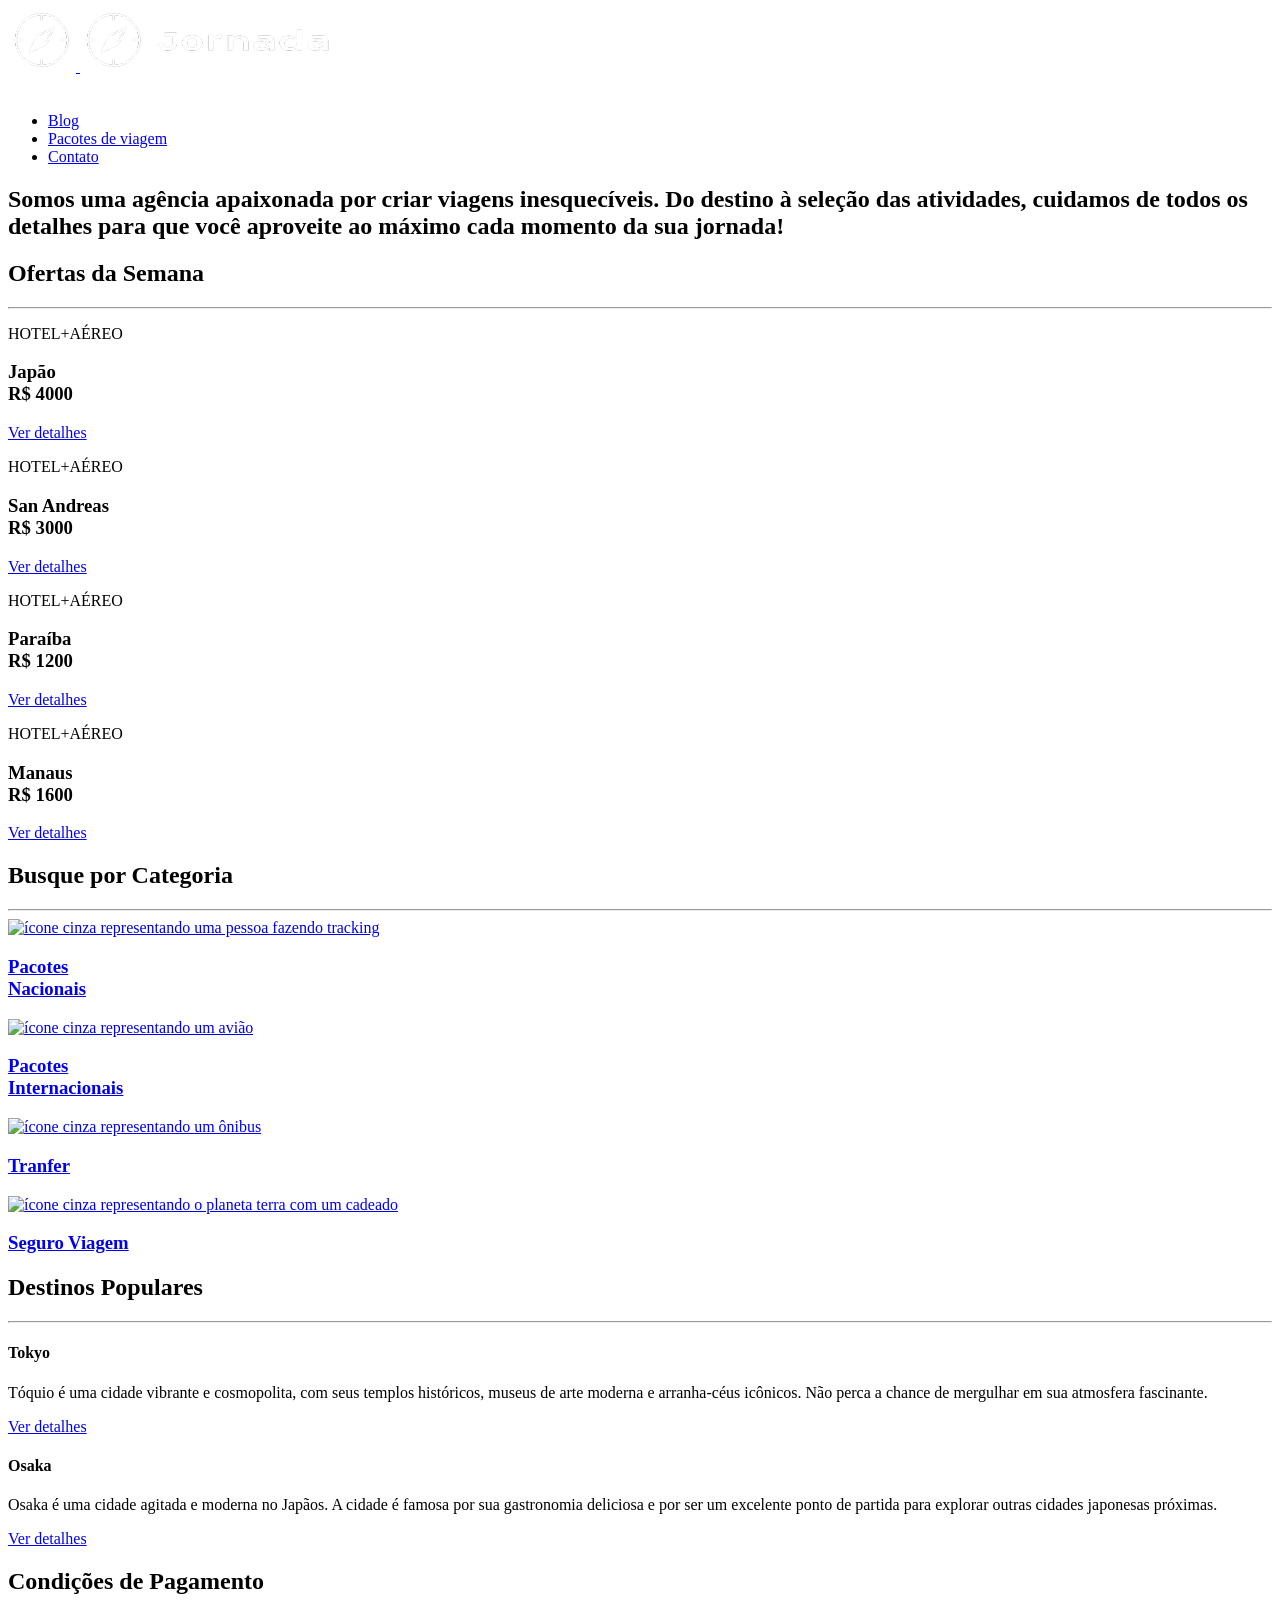
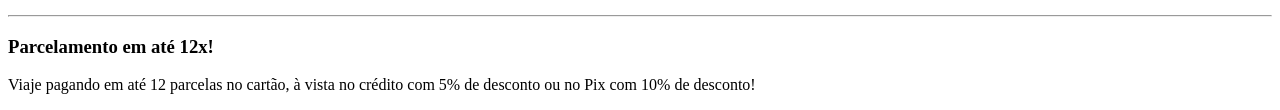
==== index.html @ 66bd074b "Reutiliza estilos de textos" ====
<!doctype html>
<html lang="pt-BR">
  <head>
    <meta charset="UTF-8" />
    <meta name="viewport" content="width=device-width, initial-scale=1.0" />
    <link rel="stylesheet" href="/jornada-viagens/css/style.css" />
    <title>Jornada Viagens</title>
  </head>
  <body>
    <header class="main-header">
      <a class="logo" href="index.html" title="Voltar para a página inicial"
        ><img
          class="img-mobile"
          src="img/bussola-jornada-branco.png"
          alt="Bussola do logo Jornada Viagens na cor branca"
        />
        <img
          class="img-desktop"
          src="img/bussola-texto-jornada-branco.png"
          alt="Logo Jornada Viagens na cor branca"
        />
      </a>
      <div class="navigation-menu">
        <label for="menu">
          <img src="img/menu.png" alt="menu" />
        </label>
        <input type="checkbox" id="menu" hidden />
        <nav>
          <ul class="list-links">
            <li>
              <a href="blog.html" target="_blank" title="Acessar Blog">Blog</a>
            </li>
            <li>
              <a
                href="pacotes.html"
                target="_blank"
                title="Acessar Pacotes de viagem"
                >Pacotes de viagem</a
              >
            </li>
            <li>
              <a href="contato.html" target="_blank" title="Acessar Contato"
                >Contato</a
              >
            </li>
          </ul>
        </nav>
      </div>
    </header>
    <section class="hero">
      <div class="hero-img"></div>
      <h2>
        Somos uma agência apaixonada por criar viagens inesquecíveis. Do destino
        à seleção das atividades, cuidamos de todos os detalhes para que você
        aproveite ao máximo cada momento da sua jornada!
      </h2>
    </section>
    <section class="offers">
      <div class="section-title">
        <h2>Ofertas da Semana</h2>
        <hr />
      </div>
      <div class="offers-cards">
        <article class="card japao">
          <header>
            <p>HOTEL+AÉREO</p>
            <h3>Japão <br /><span>R$ 4000</span></h3>
          </header>
          <footer>
            <a href="#" class="button">Ver detalhes</a>
          </footer>
        </article>
        <article class="card san-andreas">
          <header>
            <p>HOTEL+AÉREO</p>
            <h3>San Andreas <br /><span>R$ 3000</span></h3>
          </header>
          <footer>
            <a href="#" class="button">Ver detalhes</a>
          </footer>
        </article>
        <article class="card paraiba">
          <header>
            <p>HOTEL+AÉREO</p>
            <h3>Paraíba <br /><span>R$ 1200</span></h3>
          </header>
          <footer>
            <a href="#" class="button">Ver detalhes</a>
          </footer>
        </article>
        <article class="card manaus">
          <header>
            <p>HOTEL+AÉREO</p>
            <h3>Manaus <br /><span>R$ 1600</span></h3>
          </header>
          <footer>
            <a href="#" class="button">Ver detalhes</a>
          </footer>
        </article>
      </div>
    </section>
    <section class="categories">
      <div class="section-title">
        <h2>Busque por Categoria</h2>
        <hr />
      </div>
      <div class="categories-cards">
        <a
          class="card"
          href="#"
          target="_blank"
          title="Busque pela categoria Pacotes Nacionais"
        >
          <img
            src="/jornada-viagens/img/icone-caminhada.png"
            alt="ícone cinza representando uma pessoa fazendo tracking"
          />
          <h3 class="content-title">Pacotes<br />Nacionais</h3>
        </a>
        <a
          class="card"
          href="#"
          target="_blank"
          title="Busque pela categoria Pacotes Internacionais"
        >
          <img
            src="/jornada-viagens/img/icone-aviao.png"
            alt="ícone cinza representando um avião"
          />
          <h3 class="content-title">Pacotes<br />Internacionais</h3>
        </a>
        <a
          class="card single-line transfer"
          href="#"
          target="_blank"
          title="Busque pela categoria Transfer"
        >
          <img
            src="/jornada-viagens/img/icone-onibus.png"
            alt="ícone cinza representando um ônibus"
          />
          <h3 class="content-title">Tranfer</h3>
        </a>
        <a
          class="card single-line"
          href="#"
          target="_blank"
          title="Busque pela categoria Seguro Viagem"
        >
          <img
            src="/jornada-viagens/img/icone-planeta.png"
            alt="ícone cinza representando o planeta terra com um cadeado"
          />
          <h3 class="content-title">Seguro Viagem</h3>
        </a>
      </div>
    </section>
    <section class="destinations">
      <div class="section-title">
        <h2>Destinos Populares</h2>
        <hr />
      </div>
      <div class="destination-items">
        <article class="item tokyo">
          <header>
            <div class="img-item"></div>
            <h4 class="content-title">Tokyo</h4>
          </header>
          <p class="content-text">
            Tóquio é uma cidade vibrante e cosmopolita, com seus templos
            históricos, museus de arte moderna e arranha-céus icônicos. Não
            perca a chance de mergulhar em sua atmosfera fascinante.
          </p>
          <footer>
            <a
              href="#"
              class="button"
              target="_blank"
              title="Veja mais detalhes do destino Tokyo"
            >
              Ver detalhes
            </a>
          </footer>
        </article>
        <article class="item osaka">
          <header>
            <div class="img-item"></div>
            <h4 class="content-title">Osaka</h4>
          </header>
          <p class="content-text">
            Osaka é uma cidade agitada e moderna no Japãos. A cidade é famosa
            por sua gastronomia deliciosa e por ser um excelente ponto de
            partida para explorar outras cidades japonesas próximas.
          </p>
          <footer>
            <a
              href="#"
              class="button"
              target="_blank"
              title="Veja mais detalhes do destino Osaka"
            >
              Ver detalhes
            </a>
          </footer>
        </article>
      </div>
    </section>
    <section class="payments">
      <div class="section-title">
        <h2>Condições de Pagamento</h2>
        <hr />
      </div>
      <div class="text-content">
        <h3 class="content-title">Parcelamento em até 12x!</h3>
        <p class="content-text">
          Viaje pagando em até 12 parcelas no cartão, à vista no crédito com 5%
          de desconto ou no Pix com 10% de desconto!
        </p>
      </div>
      <div class="image-content">
        <div class="image bag"></div>
        <div class="image passport"></div>
        <div class="image people"></div>
      </div>
    </section>
  </body>
</html>
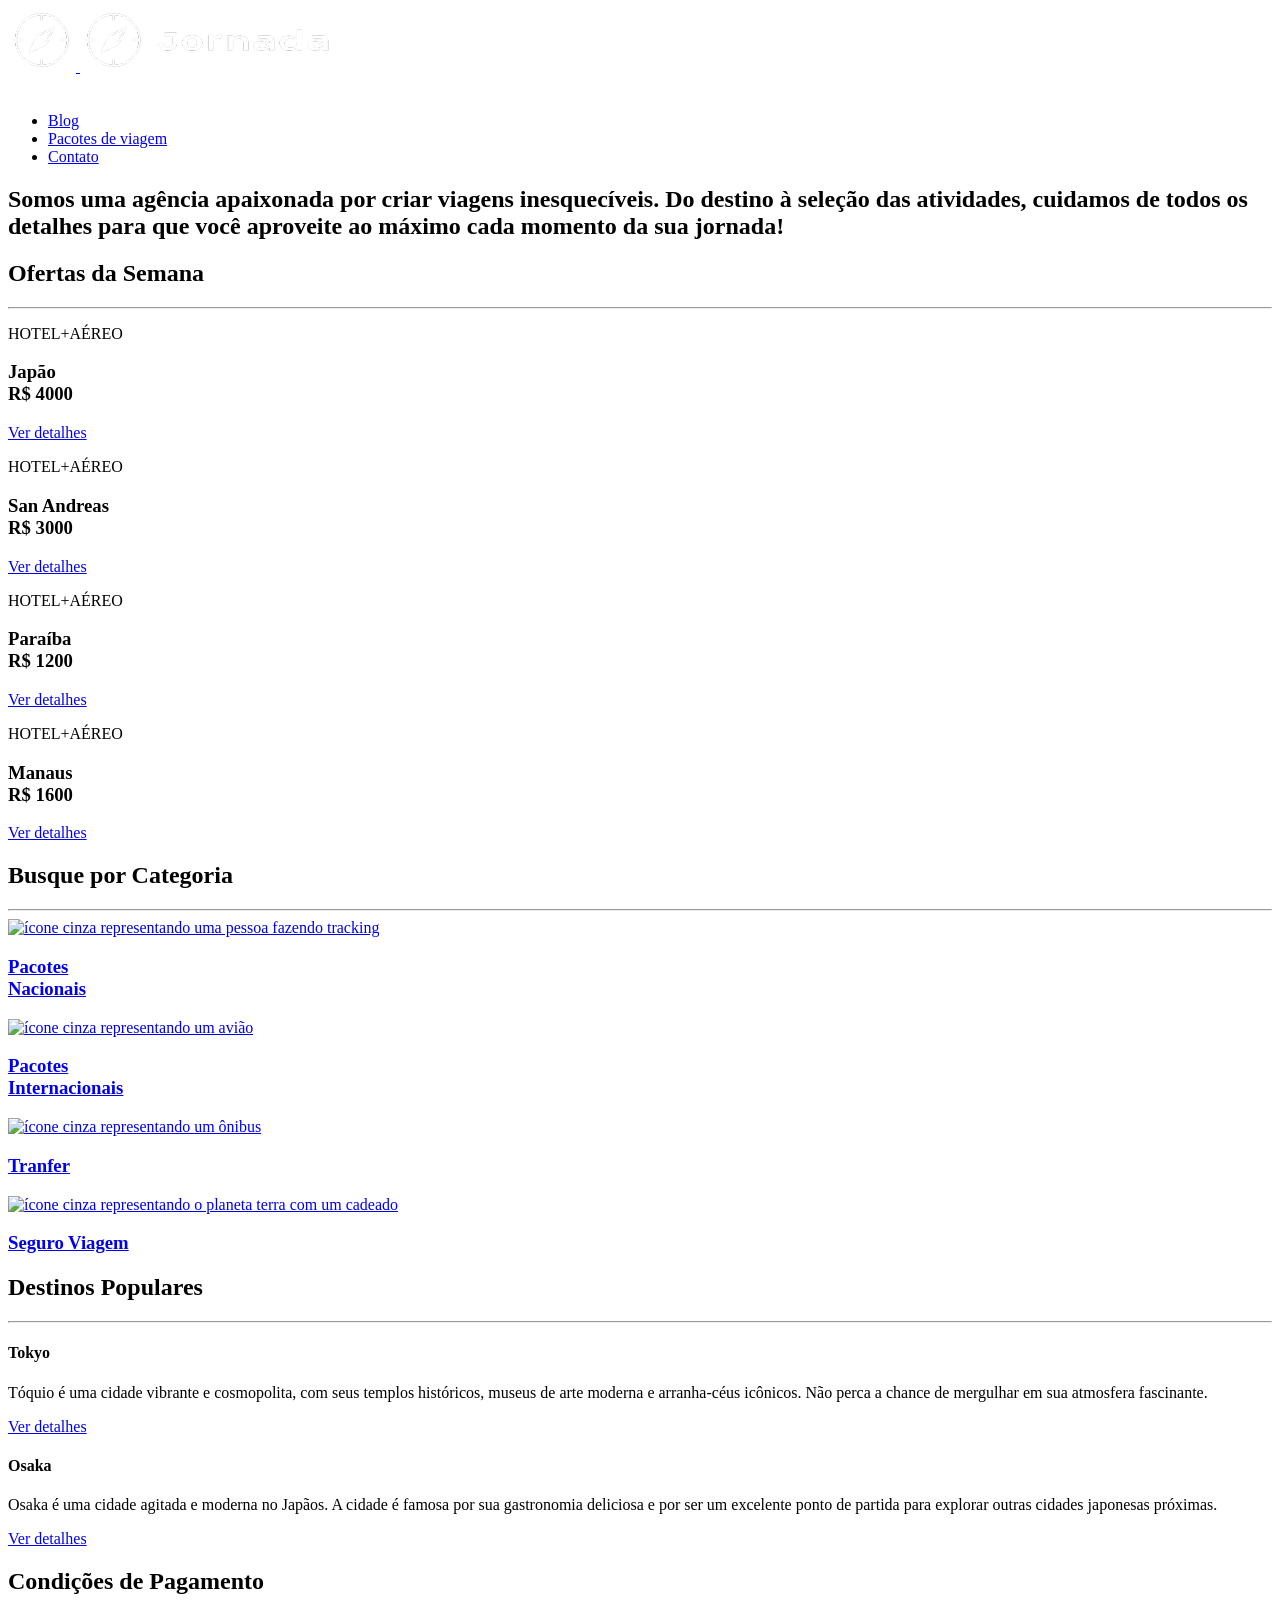
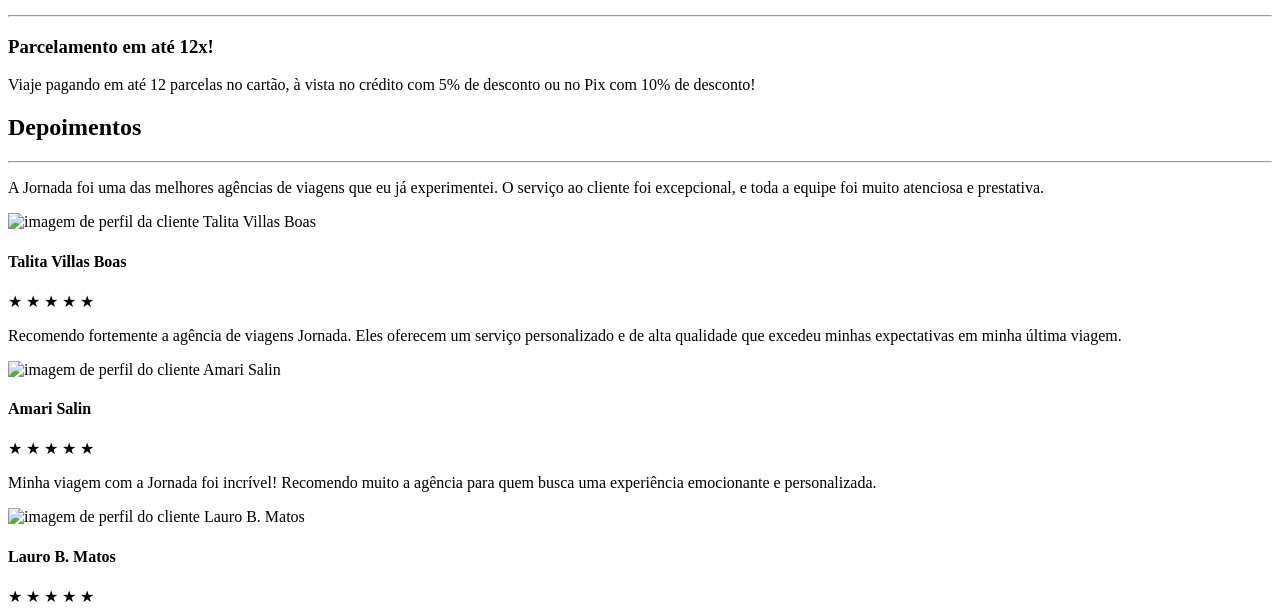
==== commit 06dea86c: "Finaliza estilos do mobile" ====
--- a/index.html
+++ b/index.html
@@ -3,6 +3,7 @@
   <head>
     <meta charset="UTF-8" />
     <meta name="viewport" content="width=device-width, initial-scale=1.0" />
+    <link rel="icon" href="favico.svg" type="xml/svg" />
     <link rel="stylesheet" href="/jornada-viagens/css/style.css" />
     <title>Jornada Viagens</title>
   </head>
@@ -210,17 +211,101 @@
         <h2>Condições de Pagamento</h2>
         <hr />
       </div>
-      <div class="text-content">
-        <h3 class="content-title">Parcelamento em até 12x!</h3>
-        <p class="content-text">
-          Viaje pagando em até 12 parcelas no cartão, à vista no crédito com 5%
-          de desconto ou no Pix com 10% de desconto!
-        </p>
-      </div>
-      <div class="image-content">
-        <div class="image bag"></div>
-        <div class="image passport"></div>
-        <div class="image people"></div>
+      <div class="content-container">
+        <div class="text-content">
+          <h3 class="content-title">Parcelamento em até 12x!</h3>
+          <p class="content-text">
+            Viaje pagando em até 12 parcelas no cartão, à vista no crédito com
+            5% de desconto ou no Pix com 10% de desconto!
+          </p>
+        </div>
+        <div class="image-gallery">
+          <div class="image first"></div>
+          <div class="image second"></div>
+          <div class="image thirdy colspan-2"></div>
+        </div>
+      </div>
+    </section>
+    <section class="testimonial">
+      <div class="section-title">
+        <h2>Depoimentos</h2>
+        <hr />
+      </div>
+      <div class="testimonial-container">
+        <article>
+          <header>
+            <p>
+              A Jornada foi uma das melhores agências de viagens que eu já
+              experimentei. O serviço ao cliente foi excepcional, e toda a
+              equipe foi muito atenciosa e prestativa.
+            </p>
+          </header>
+          <footer>
+            <img
+              src="/jornada-viagens/img/avatar-talita.png"
+              alt="imagem de perfil da cliente Talita Villas Boas"
+            />
+            <div class="profile-content">
+              <h4>Talita Villas Boas</h4>
+              <div class="rating">
+                <span class="star">★</span>
+                <span class="star">★</span>
+                <span class="star">★</span>
+                <span class="star">★</span>
+                <span class="star">★</span>
+              </div>
+            </div>
+          </footer>
+        </article>
+        <article>
+          <header>
+            <p>
+              Recomendo fortemente a agência de viagens Jornada. Eles oferecem
+              um serviço personalizado e de alta qualidade que excedeu minhas
+              expectativas em minha última viagem.
+            </p>
+          </header>
+          <footer>
+            <img
+              src="/jornada-viagens/img/avatar-amari.png"
+              alt="imagem de perfil do cliente Amari Salin"
+            />
+            <div class="profile-content">
+              <h4>Amari Salin</h4>
+              <div class="rating">
+                <span class="star">★</span>
+                <span class="star">★</span>
+                <span class="star">★</span>
+                <span class="star">★</span>
+                <span class="star">★</span>
+              </div>
+            </div>
+          </footer>
+        </article>
+        <article>
+          <header>
+            <p>
+              Minha viagem com a Jornada foi incrível! Recomendo muito a agência
+              para quem busca uma experiência emocionante e personalizada.
+            </p>
+          </header>
+          <footer>
+            <img
+              src="/jornada-viagens/img/avatar-lauro.png"
+              alt="imagem de perfil do cliente Lauro B. Matos"
+            />
+            <div class="profile-content">
+              <h4>Lauro B. Matos</h4>
+              <div class="rating">
+                <span class="star">★</span>
+                <span class="star">★</span>
+                <span class="star">★</span>
+                <span class="star">★</span>
+                <span class="star">★</span>
+              </div>
+            </div>
+          </footer>
+        </article>
       </div>
     </section>
   </body>
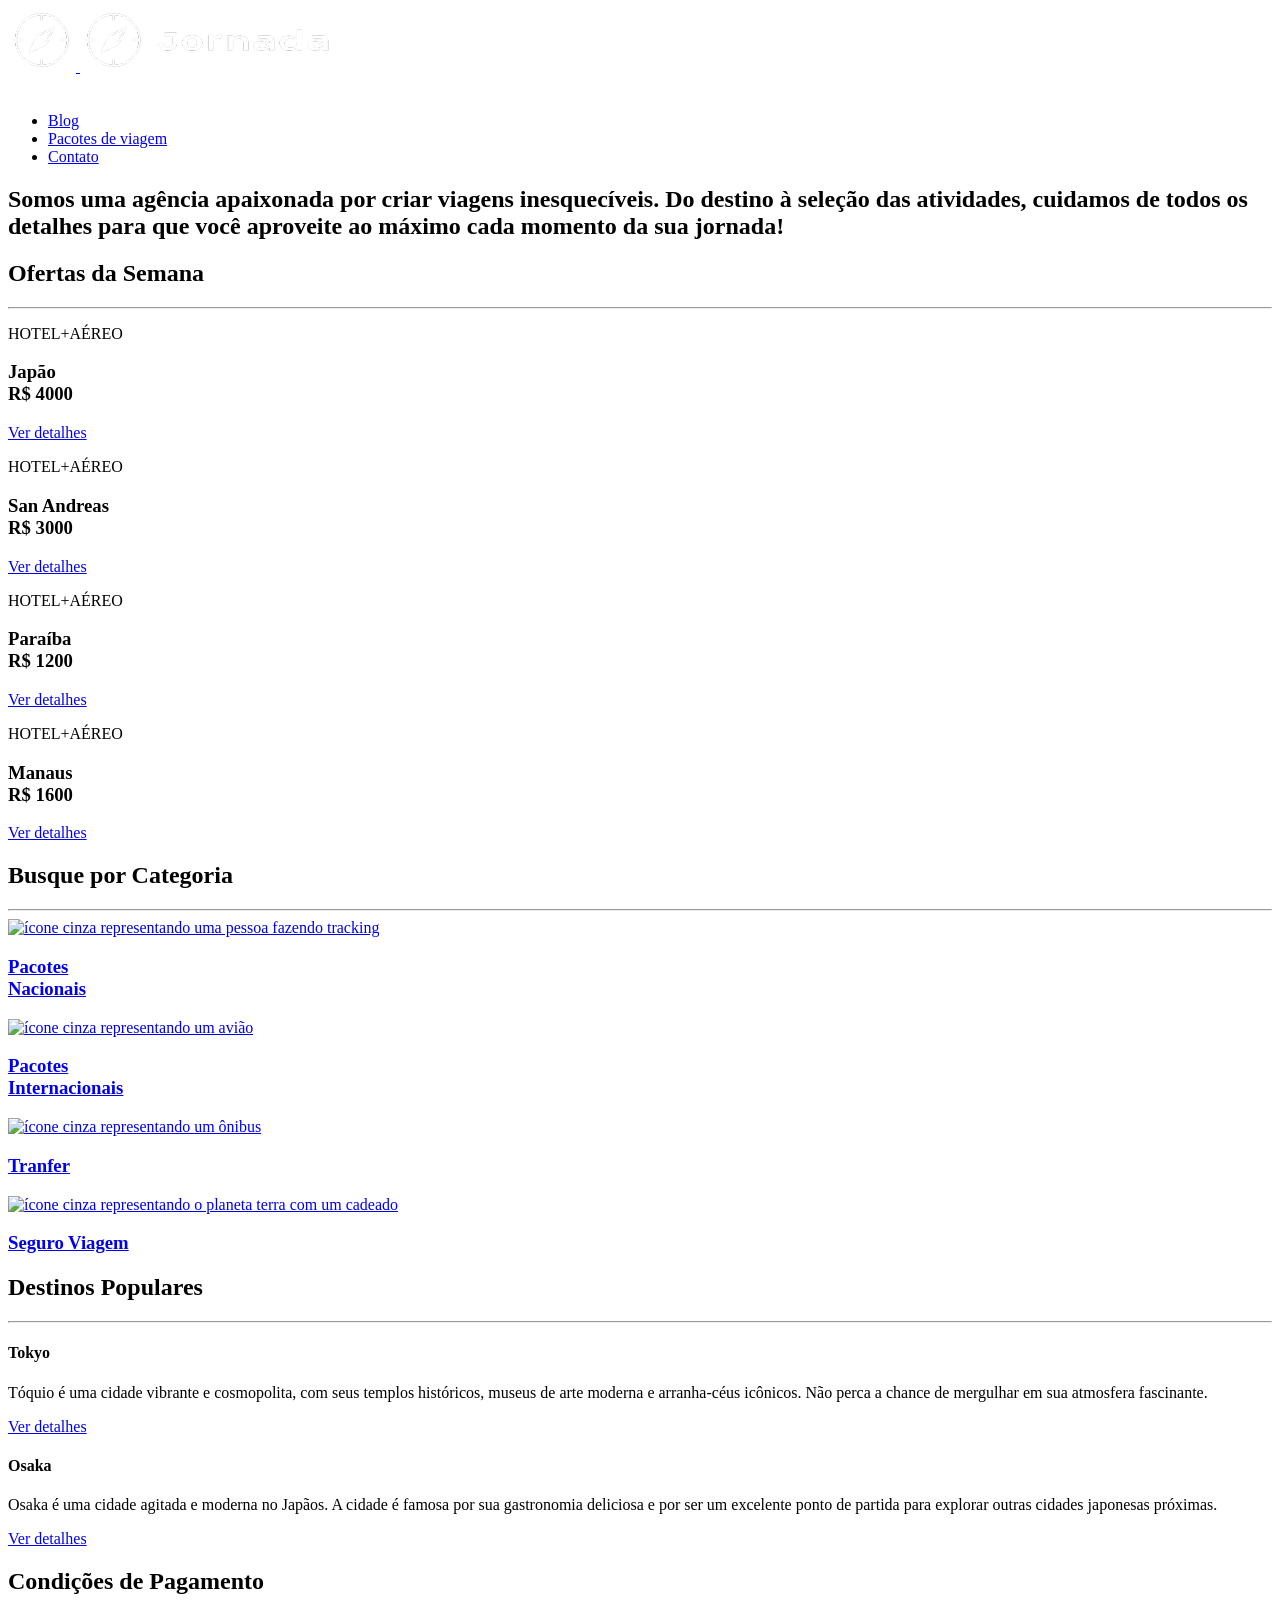
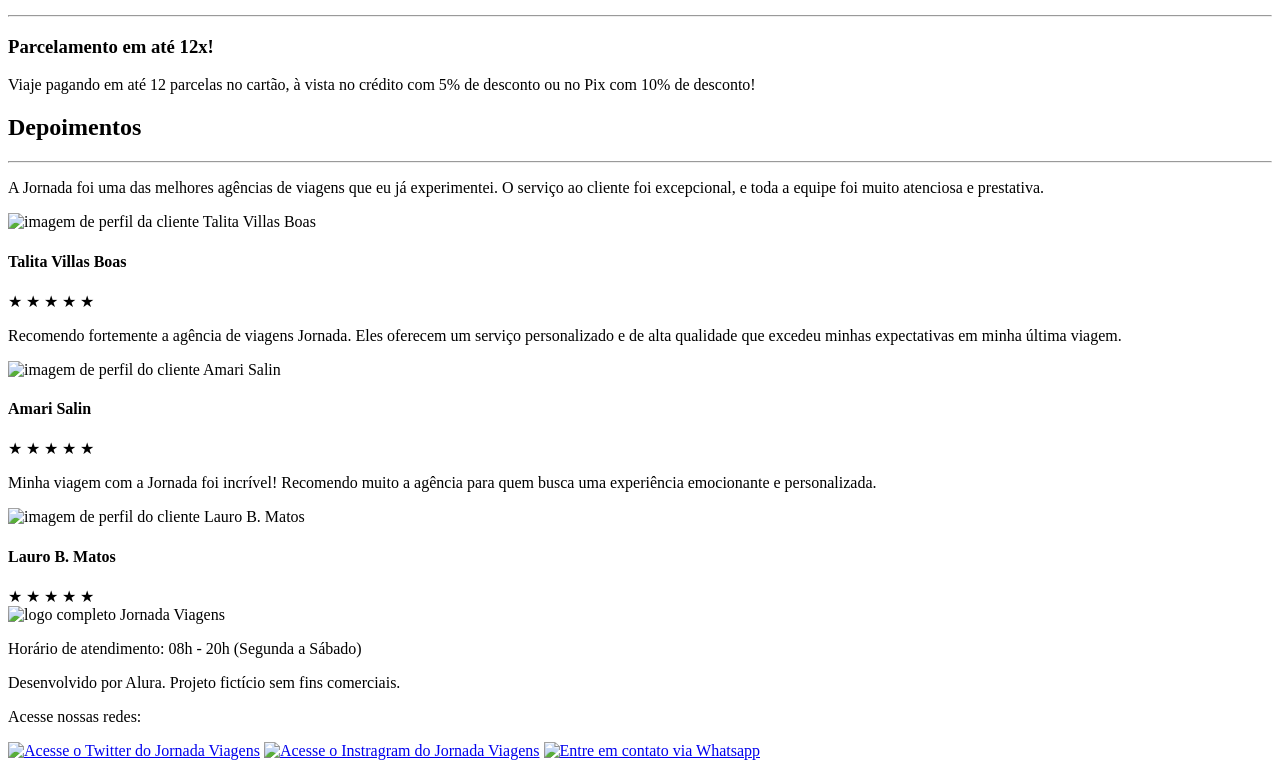
==== commit d43846a4: "Adiciona footer" ====
--- a/index.html
+++ b/index.html
@@ -308,5 +308,36 @@
         </article>
       </div>
     </section>
+    <section class="bottom-hero">
+      <div class="hero-img"></div>
+    </section>
+    <footer class="main-footer">
+      <div class="footer-content">
+        <img
+          src="/jornada-viagens/img/logo-footer.png"
+          alt="logo completo Jornada Viagens"
+        />
+        <p>Horário de atendimento: 08h - 20h (Segunda a Sábado)</p>
+        <p>Desenvolvido por Alura. Projeto fictício sem fins comerciais.</p>
+      </div>
+      <div class="footer-social">
+        <p>Acesse nossas redes:</p>
+        <a href="#" target="_blank"
+          ><img
+            src="/jornada-viagens/img/icone-twitter.svg"
+            alt="Acesse o Twitter do Jornada Viagens"
+        /></a>
+        <a href="#" target="_blank"
+          ><img
+            src="/jornada-viagens/img/icone-instagram.svg"
+            alt="Acesse o Instragram do Jornada Viagens"
+        /></a>
+        <a href="#" target="_blank"
+          ><img
+            src="/jornada-viagens/img/icone-whatsapp.svg"
+            alt="Entre em contato via Whatsapp"
+        /></a>
+      </div>
+    </footer>
   </body>
 </html>
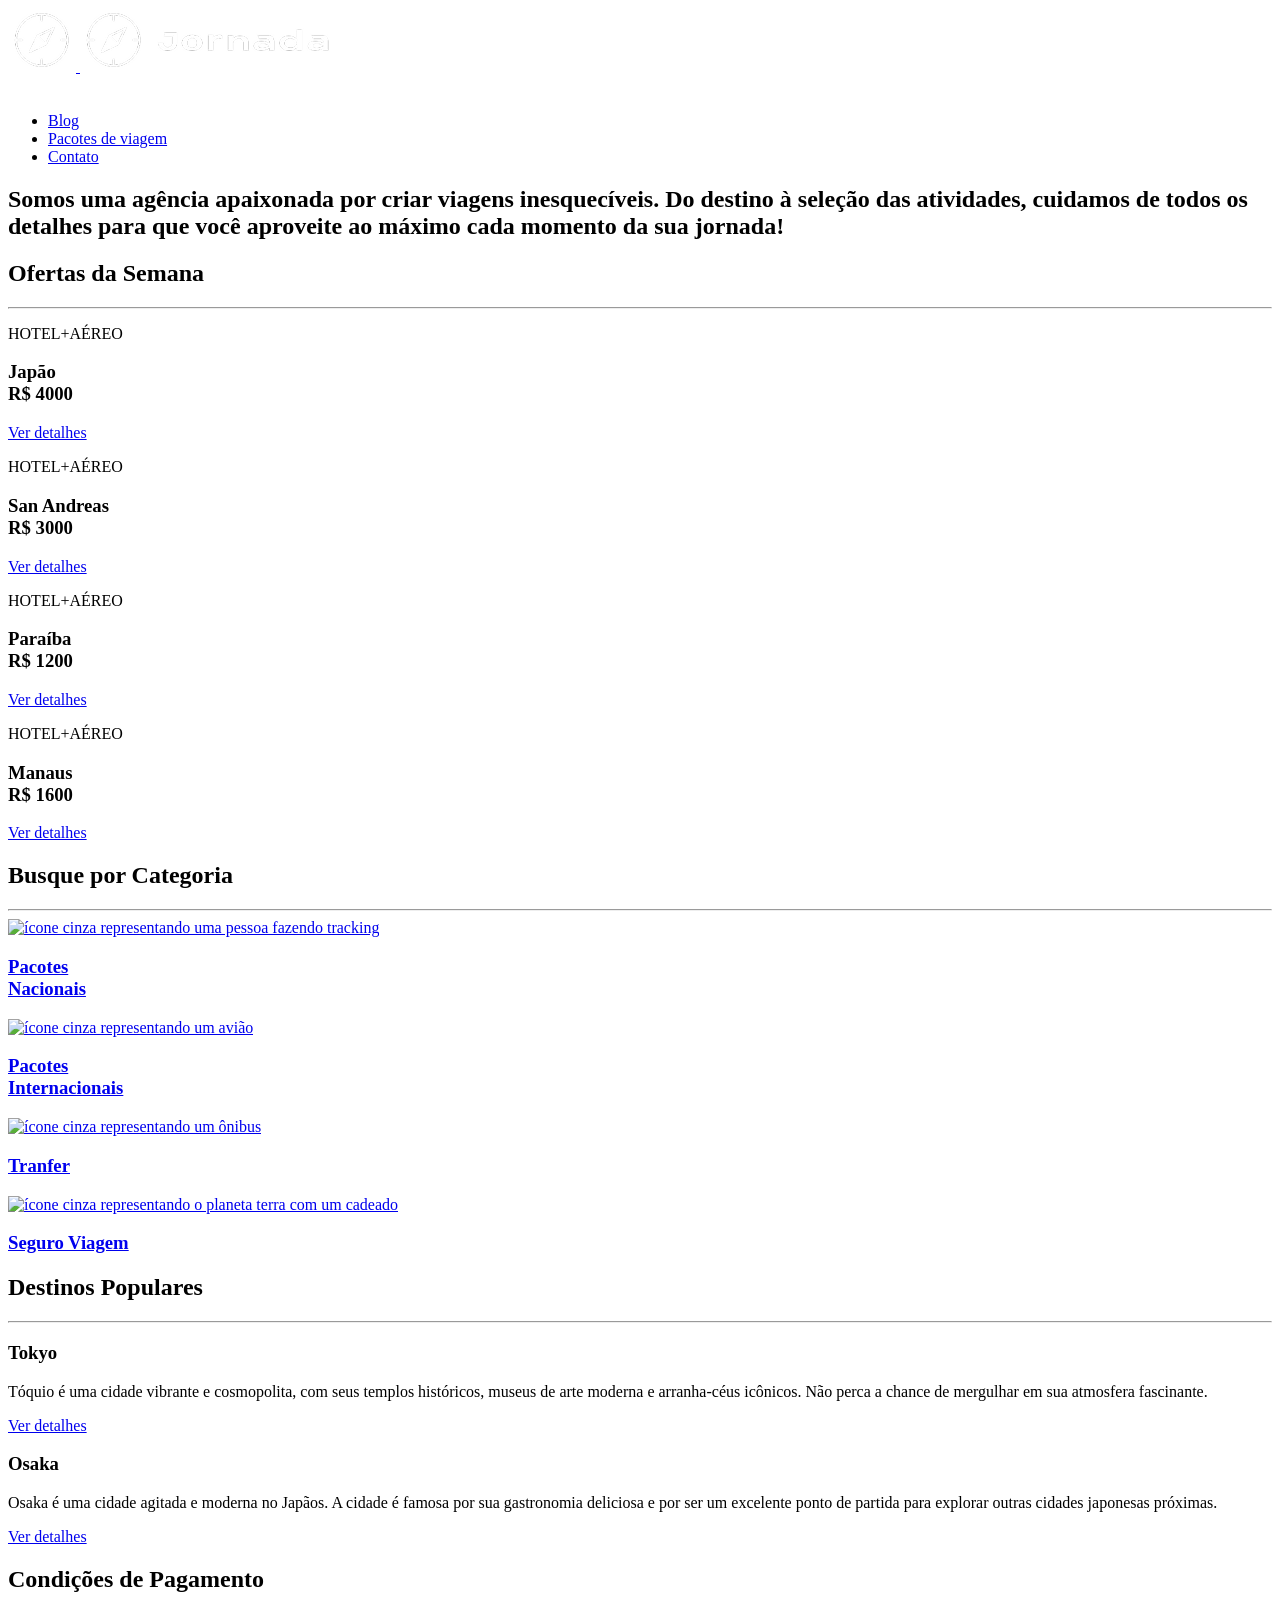
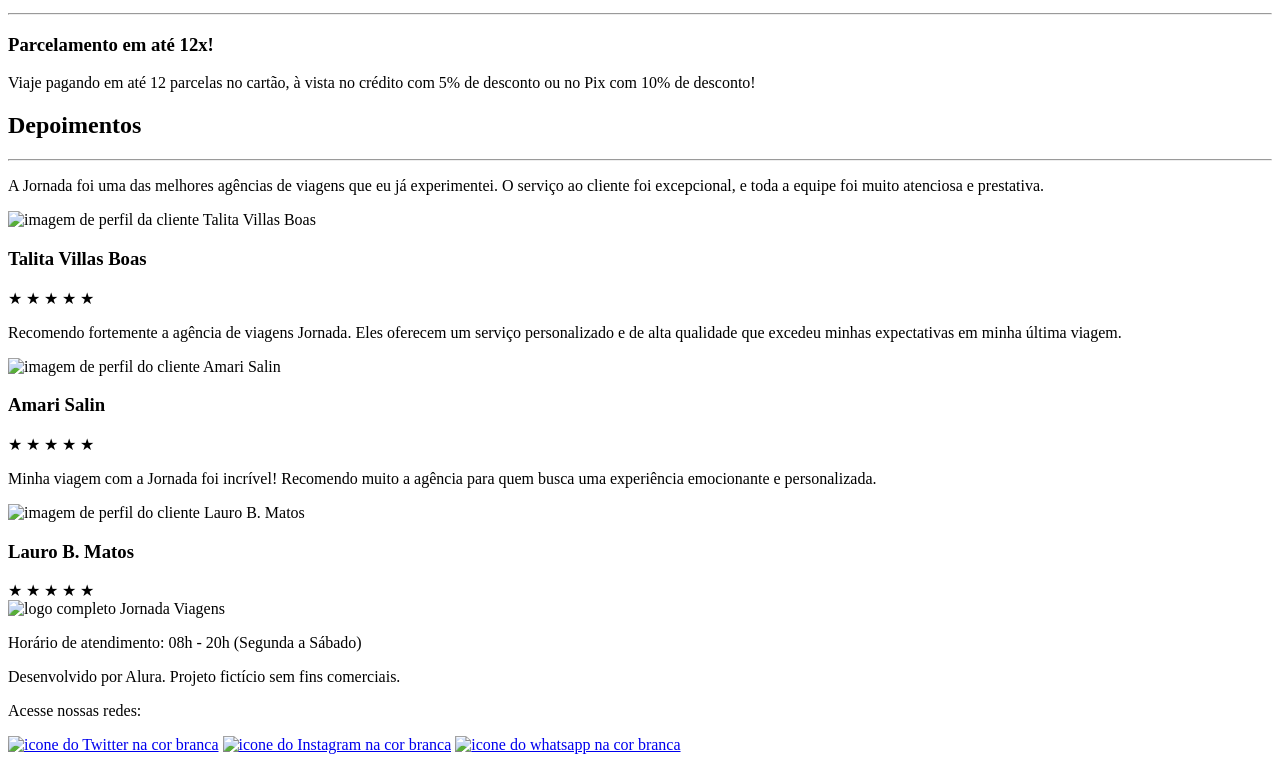
==== commit 4ab189f5: "Adiciona melhorias de acessibilidade" ====
--- a/index.html
+++ b/index.html
@@ -165,7 +165,7 @@
         <article class="item tokyo">
           <header>
             <div class="img-item"></div>
-            <h4 class="content-title">Tokyo</h4>
+            <h3 class="content-title">Tokyo</h3>
           </header>
           <p class="content-text">
             Tóquio é uma cidade vibrante e cosmopolita, com seus templos
@@ -186,7 +186,7 @@
         <article class="item osaka">
           <header>
             <div class="img-item"></div>
-            <h4 class="content-title">Osaka</h4>
+            <h3 class="content-title">Osaka</h3>
           </header>
           <p class="content-text">
             Osaka é uma cidade agitada e moderna no Japãos. A cidade é famosa
@@ -226,7 +226,7 @@
         </div>
       </div>
     </section>
-    <section class="testimonial">
+    <section class="testimonials">
       <div class="section-title">
         <h2>Depoimentos</h2>
         <hr />
@@ -246,7 +246,7 @@
               alt="imagem de perfil da cliente Talita Villas Boas"
             />
             <div class="profile-content">
-              <h4>Talita Villas Boas</h4>
+              <h3>Talita Villas Boas</h3>
               <div class="rating">
                 <span class="star">★</span>
                 <span class="star">★</span>
@@ -271,7 +271,7 @@
               alt="imagem de perfil do cliente Amari Salin"
             />
             <div class="profile-content">
-              <h4>Amari Salin</h4>
+              <h3>Amari Salin</h3>
               <div class="rating">
                 <span class="star">★</span>
                 <span class="star">★</span>
@@ -295,7 +295,7 @@
               alt="imagem de perfil do cliente Lauro B. Matos"
             />
             <div class="profile-content">
-              <h4>Lauro B. Matos</h4>
+              <h3>Lauro B. Matos</h3>
               <div class="rating">
                 <span class="star">★</span>
                 <span class="star">★</span>
@@ -322,20 +322,23 @@
       </div>
       <div class="footer-social">
         <p>Acesse nossas redes:</p>
-        <a href="#" target="_blank"
+        <a href="#" target="_blank" title="Acesse o Twitter do Jornada Viagens"
           ><img
             src="/jornada-viagens/img/icone-twitter.svg"
-            alt="Acesse o Twitter do Jornada Viagens"
+            alt="icone do Twitter na cor branca"
         /></a>
-        <a href="#" target="_blank"
+        <a
+          href="#"
+          target="_blank"
+          title="Acesse o Instagram do Jornada Viagens"
           ><img
             src="/jornada-viagens/img/icone-instagram.svg"
-            alt="Acesse o Instragram do Jornada Viagens"
+            alt="icone do Instagram na cor branca"
         /></a>
-        <a href="#" target="_blank"
+        <a href="#" target="_blank" title="Entre em contato através do whatsapp"
           ><img
             src="/jornada-viagens/img/icone-whatsapp.svg"
-            alt="Entre em contato via Whatsapp"
+            alt="icone do whatsapp na cor branca"
         /></a>
       </div>
     </footer>
